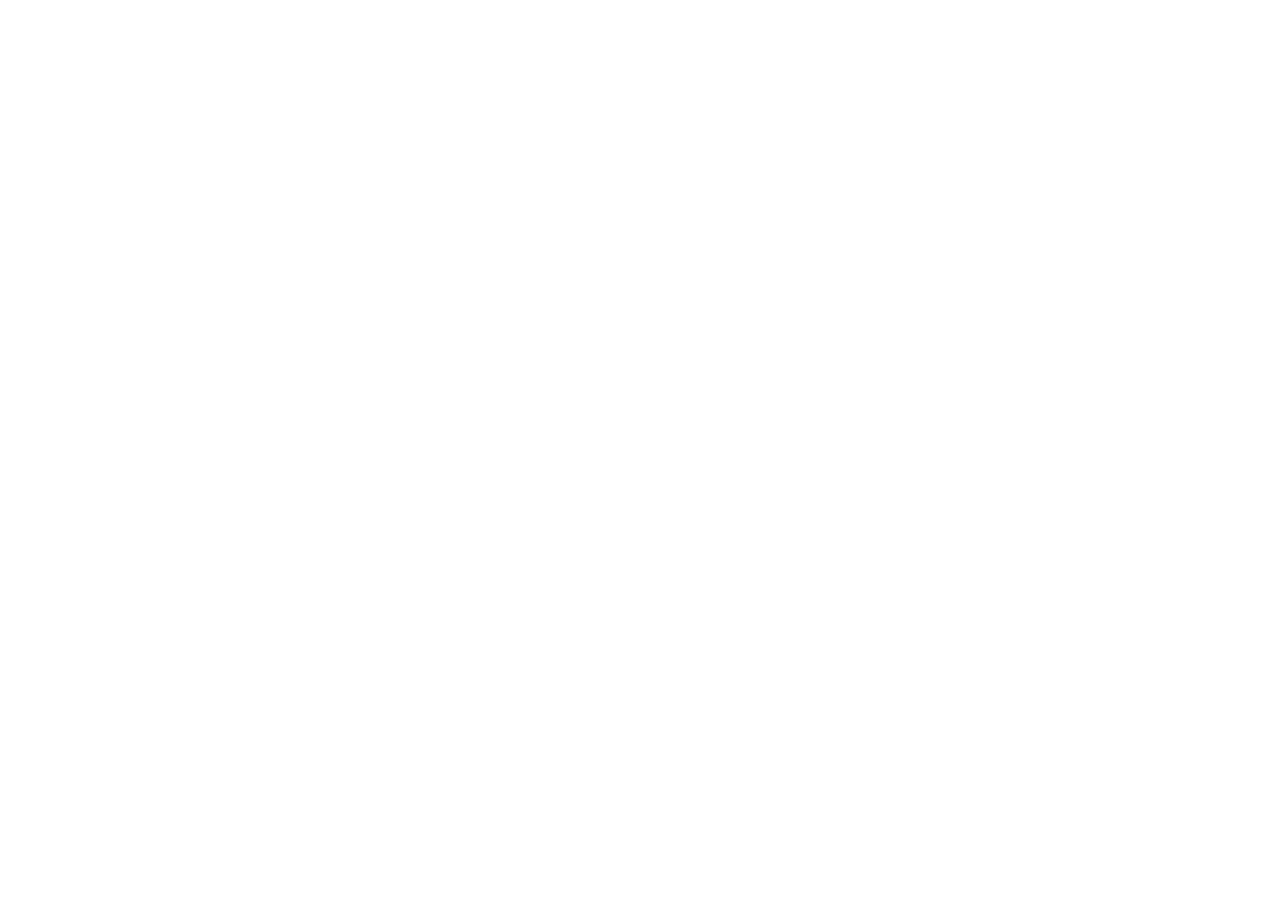
==== index.html @ a6dad02c "Initial setup" ====
<!DOCTYPE html>
<html lang="en">
<head>
    <meta charset="UTF-8">
    <meta name="viewport" content="width=device-width, initial-scale=1.0">
    <title>Portfolio</title>
</head>
<body>
    <header></header>
    <main></main>
    <footer></footer>
</body>
</html>
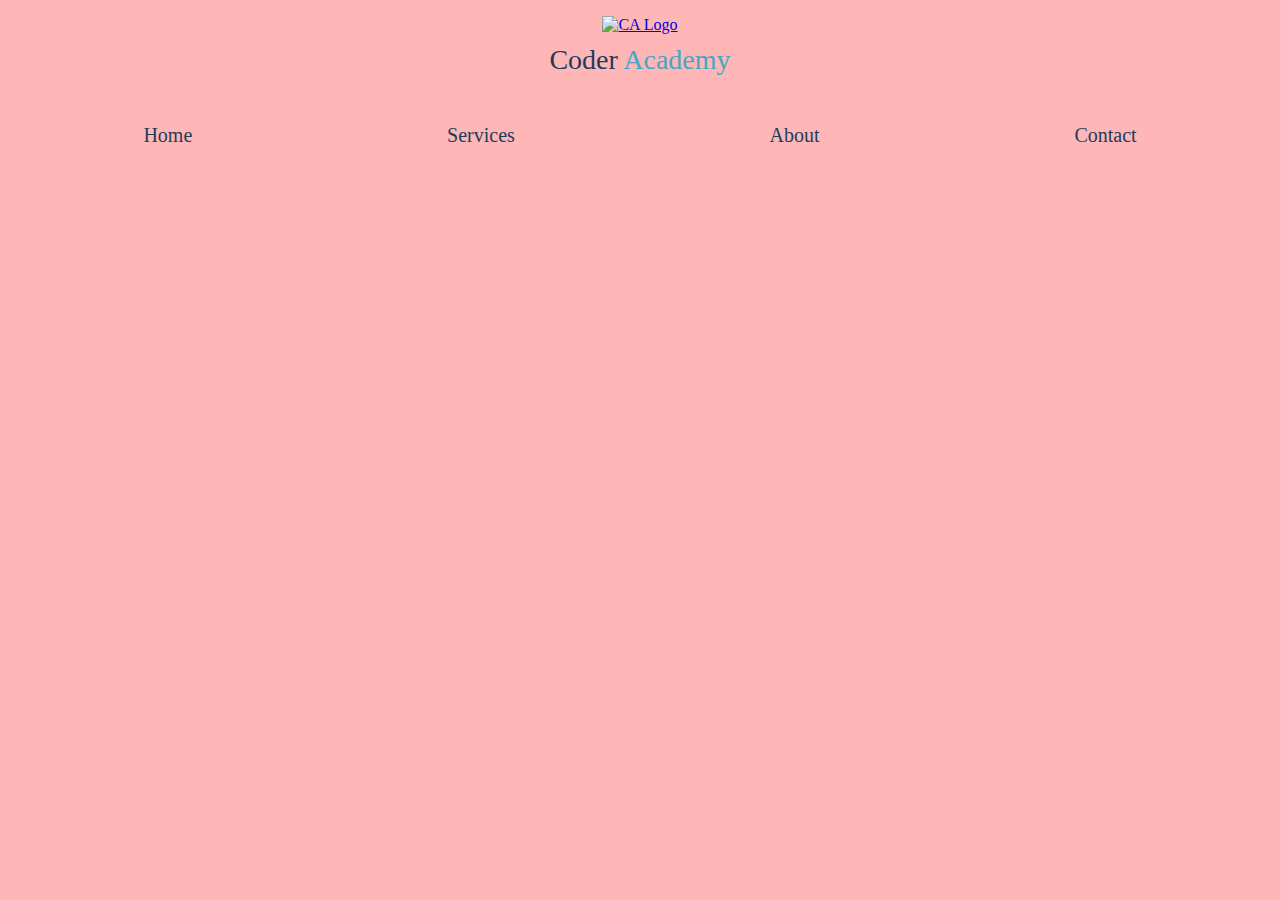
==== commit ffc77ae0: "Create header component" ====
--- a/index.html
+++ b/index.html
@@ -4,9 +4,24 @@
     <meta charset="UTF-8">
     <meta name="viewport" content="width=device-width, initial-scale=1.0">
     <title>Portfolio</title>
+    <link rel="stylesheet" href="./styles/index.css" class="css">
 </head>
 <body>
-    <header></header>
+    <header>
+        <div class="logo-name">
+            <a href="#"><img src="https://coderacademy.edu.au/images/footerLogo.png" alt="CA Logo"></a>
+            <p class="name">
+                <span class="coder-text">Coder</span>
+                <span class="academy-text">Academy</span>
+            </p>
+        </div>
+        <nav>
+            <a href="#">Home</a>
+            <a href="pages/services.html">Services</a>
+            <a href="pages/about.html">About</a>
+            <a href="pages/contact.html">Contact</a>
+        </nav>
+    </header>
     <main></main>
     <footer></footer>
 </body>
--- a/styles/index.css
+++ b/styles/index.css
@@ -0,0 +1,49 @@
+:root {
+    --primary-color: #ffb6b6;
+    --secondary-color: #d9d9d9;
+    --primary-background: #a5a5a5;
+}
+
+header {
+    background-color: var(--primary-color);
+    text-align: center;
+    padding: 16px;
+}
+
+body {
+    margin: 0;
+    background-color: var(--primary-color);
+}
+
+.name {
+    margin-top: 10px;
+    font-size: 28px;
+}
+
+.logo-name {
+    margin-bottom: 48px;
+}
+
+.logo-name img {
+    height: 40px;
+}
+
+.coder-text {
+    color: #1c3c5c;
+}
+
+.academy-text {
+    
+    color: #45a7c5;
+}
+
+nav {
+    display: flex;
+    justify-content: space-around;
+    font-size: 20px;
+}
+
+nav a {
+    text-decoration: none;
+    color: #1c3c5c;
+}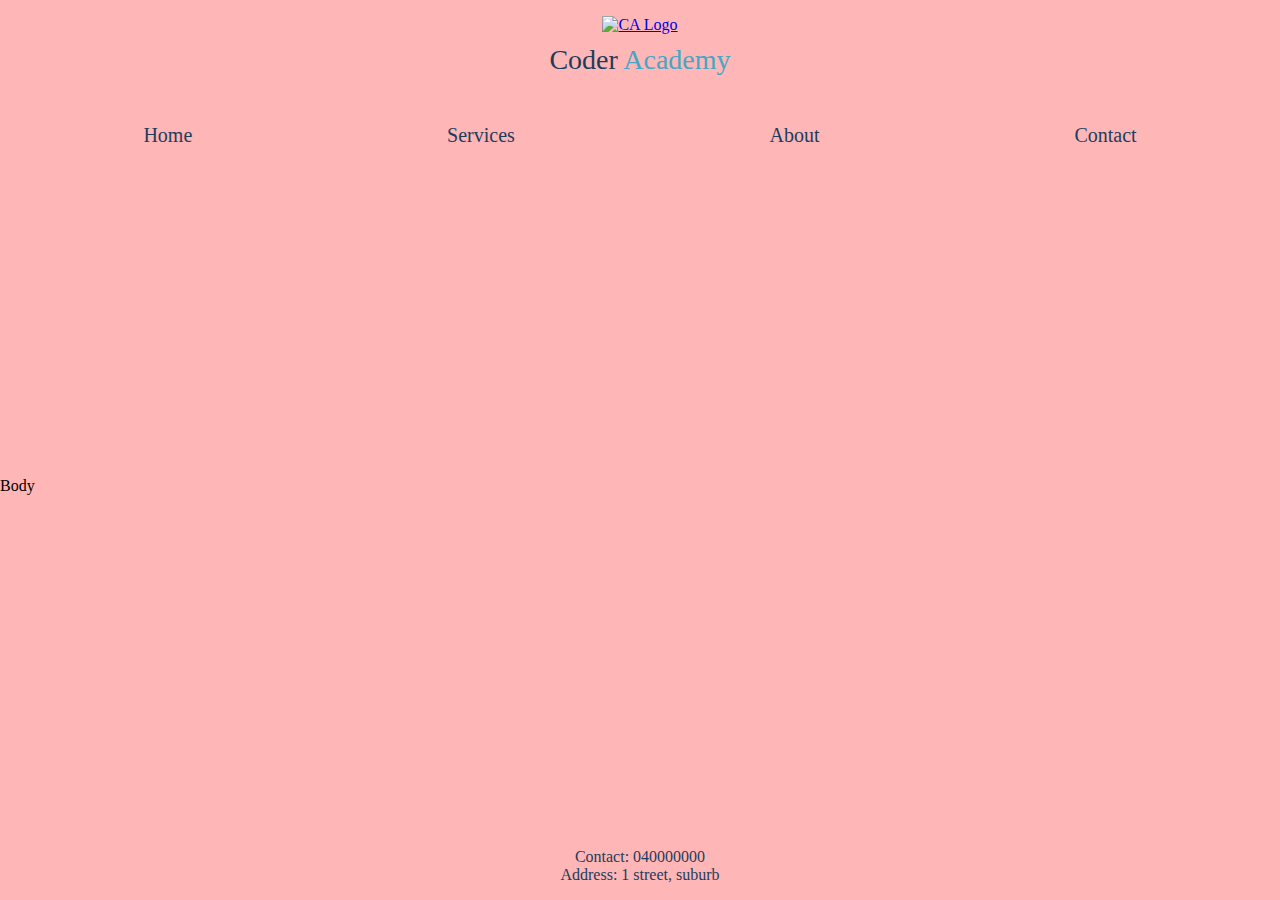
==== commit fdb6bc8f: "create footer component" ====
--- a/index.html
+++ b/index.html
@@ -5,6 +5,9 @@
     <meta name="viewport" content="width=device-width, initial-scale=1.0">
     <title>Portfolio</title>
     <link rel="stylesheet" href="./styles/index.css" class="css">
+
+    <!-- FontAwesome CDN -->
+    <link rel="stylesheet" href="https://cdnjs.cloudflare.com/ajax/libs/font-awesome/6.6.0/css/all.min.css" integrity="sha512-Kc323vGBEqzTmouAECnVceyQqyqdsSiqLQISBL29aUW4U/M7pSPA/gEUZQqv1cwx4OnYxTxve5UMg5GT6L4JJg==" crossorigin="anonymous" referrerpolicy="no-referrer" />
 </head>
 <body>
     <header>
@@ -22,7 +25,23 @@
             <a href="pages/contact.html">Contact</a>
         </nav>
     </header>
-    <main></main>
-    <footer></footer>
+    <main>Body</main>
+    <footer>
+        <div class="social-media">
+            <a href="https://www.facebook.com" target="_blank">
+                <i class="fa-brands fa-facebook"></i>
+            </a>
+            <a href="https://www.linkedin.com" target="_blank">
+                <i class="fa-brands fa-linkedin"></i>
+            </a>
+            <a href="https://www.twitter.com" target="_blank">
+                <i class="fa-brands fa-twitter"></i>
+            </a>
+        </div>
+        <div class="info">
+            <p>Contact: 040000000</p>
+            <p>Address: 1 street, suburb</p>
+        </div>
+    </footer>
 </body>
 </html>--- a/styles/index.css
+++ b/styles/index.css
@@ -13,6 +13,10 @@
 body {
     margin: 0;
     background-color: var(--primary-color);
+    height: 100vh;
+    display: flex;
+    flex-direction: column;
+    justify-content: space-between;
 }
 
 .name {
@@ -46,4 +50,29 @@
 nav a {
     text-decoration: none;
     color: #1c3c5c;
+}
+
+footer {
+    background-color: var(--primary-color);
+    text-align: center;
+    padding: 16px;
+}
+
+.social-media {
+    display: flex;
+    justify-content: space-around;
+    margin-bottom: 24px;
+}
+
+.social-media {
+font-size: 20px;
+color: #1c3c5c;
+}
+
+.info {
+    color: #1c3c5c;
+}
+
+.info p {
+    margin: 0;
 }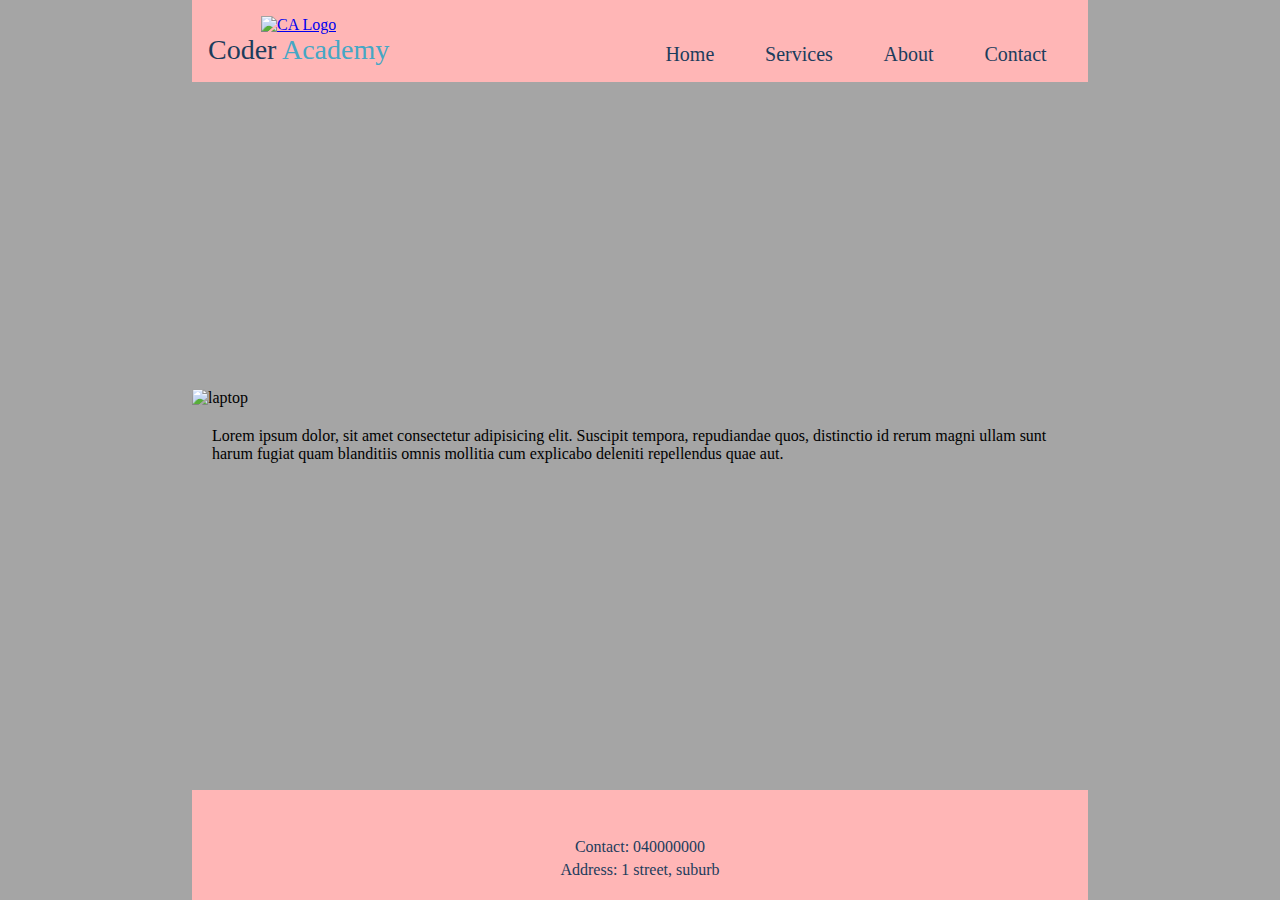
==== commit a2e36925: "Add main part of home page, out some horizontal padding on larger screens" ====
--- a/index.html
+++ b/index.html
@@ -5,6 +5,7 @@
     <meta name="viewport" content="width=device-width, initial-scale=1.0">
     <title>Portfolio</title>
     <link rel="stylesheet" href="./styles/index.css" class="css">
+    <link rel="stylesheet" href="./styles/home.css" class="css">
 
     <!-- FontAwesome CDN -->
     <link rel="stylesheet" href="https://cdnjs.cloudflare.com/ajax/libs/font-awesome/6.6.0/css/all.min.css" integrity="sha512-Kc323vGBEqzTmouAECnVceyQqyqdsSiqLQISBL29aUW4U/M7pSPA/gEUZQqv1cwx4OnYxTxve5UMg5GT6L4JJg==" crossorigin="anonymous" referrerpolicy="no-referrer" />
@@ -25,7 +26,15 @@
             <a href="pages/contact.html">Contact</a>
         </nav>
     </header>
-    <main>Body</main>
+    <main>
+        <section>
+            <div class="cover-photo">
+                <img src="https://images.unsplash.com/photo-1484788984921-03950022c9ef?q=80&w=3032&auto=format&fit=crop&ixlib=rb-4.0.3&ixid=M3wxMjA3fDB8MHxwaG90by1wYWdlfHx8fGVufDB8fHx8fA%3D%3D" alt="laptop">
+            </div>
+            <div class="details">Lorem ipsum dolor, sit amet consectetur adipisicing elit. Suscipit tempora, repudiandae quos, distinctio id rerum magni ullam sunt harum fugiat quam blanditiis omnis mollitia cum explicabo deleniti repellendus quae aut.</div>
+        </section>
+    </main>
+
     <footer>
         <div class="social-media">
             <a href="https://www.facebook.com" target="_blank">
--- a/styles/index.css
+++ b/styles/index.css
@@ -4,24 +4,20 @@
     --primary-background: #a5a5a5;
 }
 
+body {
+    margin: 0;
+    background-color: var(--primary-background);
+
+    display: flex;
+    flex-direction: column;
+    min-height: 100vh;
+    justify-content: space-between;
+}
+
 header {
     background-color: var(--primary-color);
     text-align: center;
     padding: 16px;
-}
-
-body {
-    margin: 0;
-    background-color: var(--primary-color);
-    height: 100vh;
-    display: flex;
-    flex-direction: column;
-    justify-content: space-between;
-}
-
-.name {
-    margin-top: 10px;
-    font-size: 28px;
 }
 
 .logo-name {
@@ -32,13 +28,17 @@
     height: 40px;
 }
 
+.name {
+    font-size: 28px;
+    margin: 0;
+}
+
 .coder-text {
-    color: #1c3c5c;
+    color: #1C3C5C;
 }
 
 .academy-text {
-    
-    color: #45a7c5;
+    color: #45A7C5;
 }
 
 nav {
@@ -49,7 +49,7 @@
 
 nav a {
     text-decoration: none;
-    color: #1c3c5c;
+    color: #1C3C5C;
 }
 
 footer {
@@ -61,18 +61,46 @@
 .social-media {
     display: flex;
     justify-content: space-around;
-    margin-bottom: 24px;
+    margin-bottom: 32px;
 }
 
-.social-media {
-font-size: 20px;
-color: #1c3c5c;
+.social-media a i {
+    color: #1C3C5C;
+    font-size: 20px;
 }
 
 .info {
-    color: #1c3c5c;
+    color: #1C3C5C;
 }
 
 .info p {
-    margin: 0;
+    margin: 5px 0;
+}
+
+@media screen and (min-width: 576px) {
+    header {
+        display: flex;
+        align-items: flex-end;
+        justify-content: space-between;
+    }
+
+    .logo-name {
+        margin-bottom: 0;
+    }
+
+    nav {
+        width: 50%;
+    }
+
+    .social-media {
+        width: 60%;
+        margin-left: auto;
+        margin-right: auto;
+    }
+}
+
+@media screen and (min-width: 768px) {
+    body {
+        padding: 0 15vw;
+    }
 }--- a/styles/home.css
+++ b/styles/home.css
@@ -0,0 +1,8 @@
+.cover-photo img {
+    width: 100%;
+}
+
+.details {
+    padding: 20px;
+}
+
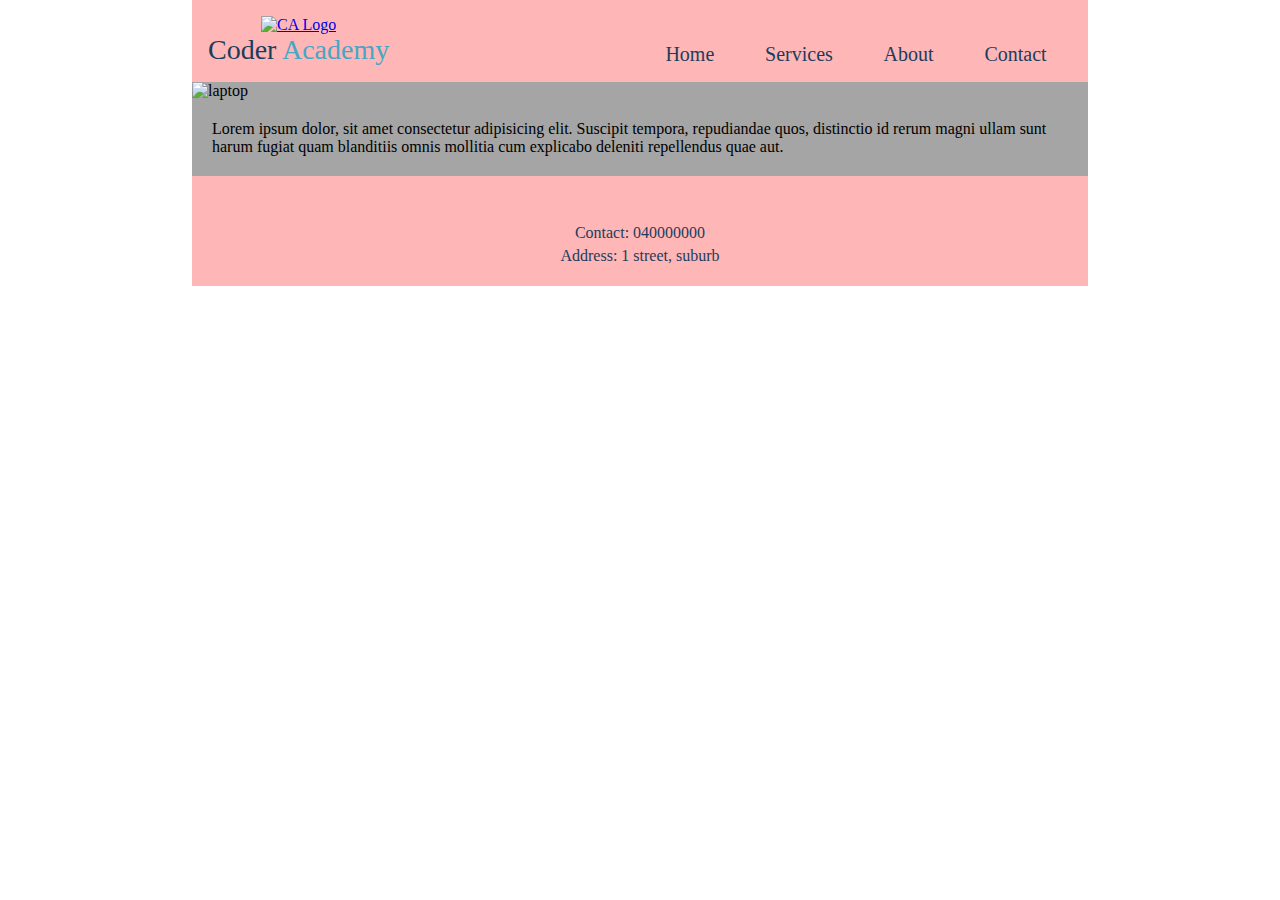
==== commit 562553a9: "Add main part of the services page, add pages info in readme, refactored the body structure for some" ====
--- a/index.html
+++ b/index.html
@@ -10,47 +10,50 @@
     <!-- FontAwesome CDN -->
     <link rel="stylesheet" href="https://cdnjs.cloudflare.com/ajax/libs/font-awesome/6.6.0/css/all.min.css" integrity="sha512-Kc323vGBEqzTmouAECnVceyQqyqdsSiqLQISBL29aUW4U/M7pSPA/gEUZQqv1cwx4OnYxTxve5UMg5GT6L4JJg==" crossorigin="anonymous" referrerpolicy="no-referrer" />
 </head>
+
 <body>
-    <header>
-        <div class="logo-name">
-            <a href="#"><img src="https://coderacademy.edu.au/images/footerLogo.png" alt="CA Logo"></a>
-            <p class="name">
-                <span class="coder-text">Coder</span>
-                <span class="academy-text">Academy</span>
-            </p>
-        </div>
-        <nav>
-            <a href="#">Home</a>
-            <a href="pages/services.html">Services</a>
-            <a href="pages/about.html">About</a>
-            <a href="pages/contact.html">Contact</a>
-        </nav>
-    </header>
-    <main>
-        <section>
-            <div class="cover-photo">
-                <img src="https://images.unsplash.com/photo-1484788984921-03950022c9ef?q=80&w=3032&auto=format&fit=crop&ixlib=rb-4.0.3&ixid=M3wxMjA3fDB8MHxwaG90by1wYWdlfHx8fGVufDB8fHx8fA%3D%3D" alt="laptop">
+    <div class="main-body">
+        <header>
+            <div class="logo-name">
+                <a href="#"><img src="https://coderacademy.edu.au/images/footerLogo.png" alt="CA Logo"></a>
+                <p class="name">
+                    <span class="coder-text">Coder</span>
+                    <span class="academy-text">Academy</span>
+                </p>
             </div>
-            <div class="details">Lorem ipsum dolor, sit amet consectetur adipisicing elit. Suscipit tempora, repudiandae quos, distinctio id rerum magni ullam sunt harum fugiat quam blanditiis omnis mollitia cum explicabo deleniti repellendus quae aut.</div>
-        </section>
-    </main>
+            <nav>
+                <a href="#">Home</a>
+                <a href="pages/services.html">Services</a>
+                <a href="pages/about.html">About</a>
+                <a href="pages/contact.html">Contact</a>
+            </nav>
+        </header>
+        <main>
+            <section>
+                <div class="cover-photo">
+                    <img src="https://images.unsplash.com/photo-1484788984921-03950022c9ef?q=80&w=3032&auto=format&fit=crop&ixlib=rb-4.0.3&ixid=M3wxMjA3fDB8MHxwaG90by1wYWdlfHx8fGVufDB8fHx8fA%3D%3D" alt="laptop">
+                </div>
+                <div class="details">Lorem ipsum dolor, sit amet consectetur adipisicing elit. Suscipit tempora, repudiandae quos, distinctio id rerum magni ullam sunt harum fugiat quam blanditiis omnis mollitia cum explicabo deleniti repellendus quae aut.</div>
+            </section>
+        </main>
 
-    <footer>
-        <div class="social-media">
-            <a href="https://www.facebook.com" target="_blank">
-                <i class="fa-brands fa-facebook"></i>
-            </a>
-            <a href="https://www.linkedin.com" target="_blank">
-                <i class="fa-brands fa-linkedin"></i>
-            </a>
-            <a href="https://www.twitter.com" target="_blank">
-                <i class="fa-brands fa-twitter"></i>
-            </a>
-        </div>
-        <div class="info">
-            <p>Contact: 040000000</p>
-            <p>Address: 1 street, suburb</p>
-        </div>
-    </footer>
+        <footer>
+            <div class="social-media">
+                <a href="https://www.facebook.com" target="_blank">
+                    <i class="fa-brands fa-facebook"></i>
+                </a>
+                <a href="https://www.linkedin.com" target="_blank">
+                    <i class="fa-brands fa-linkedin"></i>
+                </a>
+                <a href="https://www.twitter.com" target="_blank">
+                    <i class="fa-brands fa-twitter"></i>
+                </a>
+            </div>
+            <div class="info">
+                <p>Contact: 040000000</p>
+                <p>Address: 1 street, suburb</p>
+            </div>
+        </footer>
+    </div>
 </body>
 </html>--- a/styles/index.css
+++ b/styles/index.css
@@ -6,12 +6,15 @@
 
 body {
     margin: 0;
-    background-color: var(--primary-background);
 
     display: flex;
     flex-direction: column;
     min-height: 100vh;
     justify-content: space-between;
+}
+
+.main-body {
+    background-color: var(--primary-background);
 }
 
 header {
